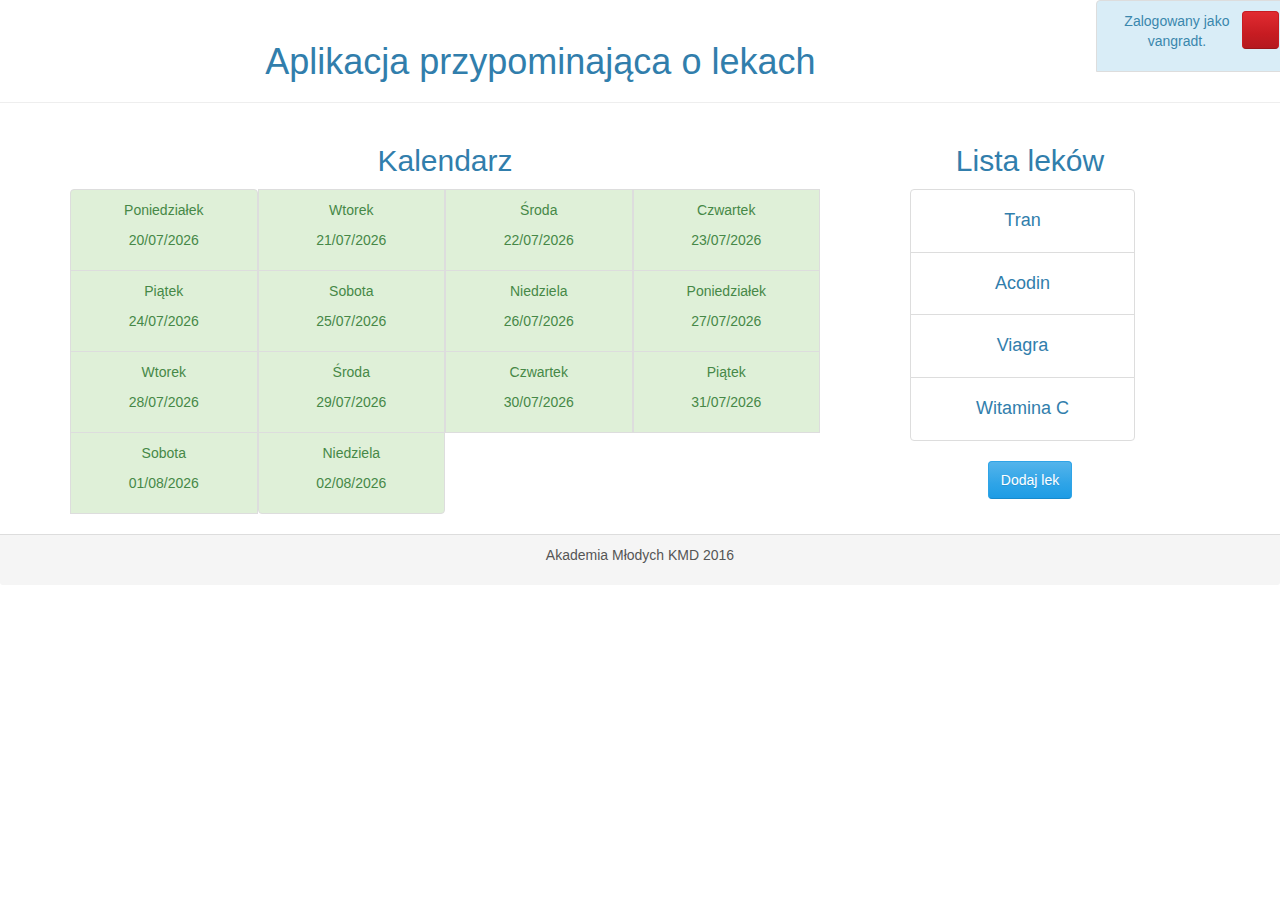
==== Front-end/Front-end/index.html @ f77337e8 "user info" ====
﻿<!DOCTYPE html>
<html>
<head>
    <title>Leki</title>
    <meta charset="utf-8" />
    <meta name="viewport" content="width=device-width, initial-scale=1" />
    <link rel="stylesheet" href="Content/bootstrap.min.css" />
    <link href="Content/datepicker.min.css" rel="stylesheet" />
    <link href="Content/StyleSheet.css" rel="stylesheet" />
    <script src="Scripts/jquery-2.2.3.min.js"></script>
    <script src="Scripts/bootstrap.min.js"></script>
    <script src="Scripts/conditionize.jquery.js"></script>
    <script src="Scripts/modernizr-2.8.3.js"></script>

</head>
<body>
    <div class="row text-center">
        <div class="list-group-item-info list-group-item" style="vertical-align:top; float:right" id="infobox">
            
        </div>
        <div class="page-header text-center">

            <h1 class="">Aplikacja przypominająca o lekach</h1>

        </div>
    </div>
    
    <div class="container">
        <div class="row"></div>
        <div class="row">

            <div class="col-lg-8 col-md-8 col-sm-8 text-center">
                <h2>Kalendarz</h2>
                <div id="calendar" style="background-color:antiquewhite">
                    <a data-trigger="focus" id="day1" data-html="true" href="javascript://" data-placement="bottom" class="list-group-item col-lg-3 col-md-3 col-md-3 col-sm-4 list-group-item-success popover-btn" data-container="body" data-toggle="popover" data-content="" title="Leki"></a>
                    <a data-trigger="focus" id="day2" data-html="true" href="javascript://" data-placement="bottom" class="list-group-item col-lg-3 col-md-3 col-md-3 col-sm-4 list-group-item-success popover-btn" data-container="body" data-toggle="popover" data-content="" title="Leki"></a>
                    <a data-trigger="focus" id="day3" data-html="true" href="javascript://" data-placement="bottom" class="list-group-item col-lg-3 col-md-3 col-md-3 col-sm-4 list-group-item-success popover-btn" data-container="body" data-toggle="popover" data-content="" title="Leki"></a>
                    <a data-trigger="focus" id="day4" data-html="true" href="javascript://" data-placement="bottom" class="list-group-item col-lg-3 col-md-3 col-md-3 col-sm-4 list-group-item-success popover-btn" data-container="body" data-toggle="popover" data-content="" title="Leki"></a>
                    <a data-trigger="focus" id="day5" data-html="true" href="javascript://" data-placement="bottom" class="list-group-item col-lg-3 col-md-3 col-md-3 col-sm-4 list-group-item-success popover-btn" data-container="body" data-toggle="popover" data-content="" title="Leki"></a>
                    <a data-trigger="focus" id="day6" data-html="true" href="javascript://" data-placement="bottom" class="list-group-item col-lg-3 col-md-3 col-md-3 col-sm-4 list-group-item-success popover-btn" data-container="body" data-toggle="popover" data-content="" title="Leki"></a>
                    <a data-trigger="focus" id="day7" data-html="true" href="javascript://" data-placement="bottom" class="list-group-item col-lg-3 col-md-3 col-md-3 col-sm-4 list-group-item-success popover-btn" data-container="body" data-toggle="popover" data-content="" title="Leki"></a>
                    <a data-trigger="focus" id="day8" data-html="true" href="javascript://" data-placement="bottom" class="list-group-item col-lg-3 col-md-3 col-md-3 col-sm-4 list-group-item-success popover-btn" data-container="body" data-toggle="popover" data-content="" title="Leki"></a>
                    <a data-trigger="focus" id="day9" data-html="true" href="javascript://" data-placement="bottom" class="list-group-item col-lg-3 col-md-3 col-md-3 col-sm-4 list-group-item-success popover-btn" data-container="body" data-toggle="popover" data-content="" title="Leki"></a>
                    <a data-trigger="focus" id="day10" data-html="true" href="javascript://" data-placement="bottom" class="list-group-item col-lg-3 col-md-3 col-md-3 col-sm-4 list-group-item-success popover-btn" data-container="body" data-toggle="popover" data-content="" title="Leki"></a>
                    <a data-trigger="focus" id="day11" data-html="true" href="javascript://" data-placement="bottom" class="list-group-item col-lg-3 col-md-3 col-md-3 col-sm-4 list-group-item-success popover-btn" data-container="body" data-toggle="popover" data-content="" title="Leki"></a>
                    <a data-trigger="focus" id="day12" data-html="true" href="javascript://" data-placement="bottom" class="list-group-item col-lg-3 col-md-3 col-md-3 col-sm-4 list-group-item-success popover-btn" data-container="body" data-toggle="popover" data-content="" title="Leki"></a>
                    <a data-trigger="focus" id="day13" data-html="true" href="javascript://" data-placement="bottom" class="list-group-item col-lg-3 col-md-3 col-md-3 col-sm-4 list-group-item-success popover-btn" data-container="body" data-toggle="popover" data-content="" title="Leki"></a>
                    <a data-trigger="focus" id="day14" data-html="true" href="javascript://" data-placement="bottom" class="list-group-item col-lg-3 col-md-3 col-md-3 col-sm-4 list-group-item-success popover-btn" data-container="body" data-toggle="popover" data-content="" title="Leki"></a>
                </div>
            </div>
            <div class="col-lg-4 col-md-4 col-sm-4 text-center">
                <h2>Lista leków</h2>
                <div id="list" class="list-group col-lg-offset-2 col-lg-8 text-center col-lg-offset-2 col-md-offset-1 col-md-10 col-md-offset-1 col-sm-offset-1 col-sm-10 col-sm-offset-1"></div>

                <button data-toggle="modal" data-target="#form" type="button" class="btn btn-primary">Dodaj lek</button>
            </div>

        </div>
    </div>

    <div id="form" name="form" class="modal fade" role="dialog">
        <div class="modal-dialog">
            <div class="modal-content">
                <div class="modal-header">
                    <button type="button" class="close" data-dismiss="modal" onclick="document.forms[0].reset()">&times;</button>
                    <h4 class="modal-title">Dodaj lek</h4>
                </div>
                <div class="modal-body row">
                    <div class="alert alert-danger" role="alert">
                        <strong>Błąd!</strong> Wypełnij wszystkie pola oznaczone gwiazdką.
                    </div>
                    <div class="col-lg-offset-1 col-lg-10 text-center col-lg-offset-1 col-md-offset-3 col-md-6 col-md-offset-3 col-sm-offset-3 col-sm-6 col-sm-offset-3" style="background-color:white; border-radius:10px">
                        <br />
                        <form id="form1" role="form" class="form-horizontal">
                            <div class="form-group col-lg-7 hidden">
                                <input type="text" class="form-control" name="id" value="">
                            </div>
                            <div class="form-group col-lg-7">
                                <label for="drug_name">Nazwa leku<a style="color:red">*</a>:</label>
                                <input type="text" class="form-control" name="drug_name">
                            </div>
                            <div class="form-group col-lg-5">
                                <label for="dose">Dawka<a style="color:red">*</a>:</label>
                                <input type="text" class="form-control" id="dose">
                            </div>
                            <div class="form-group col-lg-5">
                                <label for="what_time">O której<a style="color:red">*</a>:</label>
                                <input type="time" class="form-control" id="what_time">
                            </div>
                            <div class="form-group col-lg-6">
                                <label for="how_long">Najpóźniej ile godzin po<a style="color:red">*</a>:</label>
                                <input type="number" class="form-control" id="how_long" value="2">
                            </div>
                            <div class="form-group col-lg-6 ">
                                <label for="start_day">Od dnia<a style="color:red">*</a>:</label>
                                <input type="text" class="date-picker form-control" id="start_day">
                            </div>
                            <div class="form-group col-lg-6 ">
                                <label for="end_day">Do dnia:</label>
                                <input type="text" class="date-picker form-control" id="end_day">
                            </div>
                            <div class="form-group col-lg-12 ">
                                <label for="comment">Dodatkowe informacje:</label>
                                <textarea class="form-control col-lg-4" id="comment"></textarea>
                            </div>
                            <div class="form-group col-lg-12 text-left">
                                <label>W które dni tygodnia<a style="color:red">*</a>:</label>
                                <div class="radio">
                                    <label><input type="radio" value=1 name="freq">Codziennie</label>
                                </div>
                                <div class="radio">
                                    <label><input type="radio" value=2 name="freq">Co tydzień</label>
                                </div>
                                <div class="radio">
                                    <label><input type="radio" value=3 name="freq">Co ileś dni</label>
                                </div>
                                <div class="radio">
                                    <label><input type="radio" value=4 name="freq">W dane dni tygodnia</label>
                                </div>
                            </div>
                            <div class="form-group col-lg-12 conditional" data-cond-option="freq" data-cond-value=3>
                                <label for="freq_opt">Co ile dni<a style="color:red">*</a>:</label>
                                <input type="number" id="freq_opt" class="form-control" />
                            </div>
                            <div class="form-group col-lg-12 text-left conditional" data-cond-option="freq" data-cond-value=4>
                                <label>W które dni tygodnia<a style="color:red">*</a>:</label>
                                <div class="checkbox">
                                    <label><input type="checkbox" id="freq_opt1" name="freq_opts">Poniedziałek</label>
                                </div>
                                <div class="checkbox">
                                    <label><input type="checkbox" id="freq_opt2" name="freq_opts">Wtorek</label>
                                </div>
                                <div class="checkbox">
                                    <label><input type="checkbox" id="freq_opt3" name="freq_opts">Środa</label>
                                </div>
                                <div class="checkbox">
                                    <label><input type="checkbox" id="freq_opt4" name="freq_opts">Czwartek</label>
                                </div>
                                <div class="checkbox">
                                    <label><input type="checkbox" id="freq_opt5" name="freq_opts">Piątek</label>
                                </div>
                                <div class="checkbox">
                                    <label><input type="checkbox" id="freq_opt6" name="freq_opts">Sobota</label>
                                </div>
                                <div class="checkbox">
                                    <label><input type="checkbox" id="freq_opt7" name="freq_opts">Niedziela</label>
                                </div>
                            </div>
                            <script type="text/javascript">
                                $('.conditional').conditionize();
                            </script>
                            <button id="submit" type="submit" class="btn btn-default col-lg-5" onclick="add()">Dodaj</button>
                            <button id="save" type="submit" class="btn btn-default col-lg-5" onclick="saveDose()">Zapisz</button>
                        </form>
                        <div class="row col-lg-10"><br /></div>
                    </div>
                    <div class="row col-lg-10"><br /></div>
                </div>
            </div>
        </div>
    </div>

    <br />

    <div class="panel-footer text-center">
        <p>Akademia Młodych KMD 2016</p>
    </div>

    <script src="Scripts/datepicker.min.js"></script>

    <script src="Scripts/moment.js"></script>
    <script src="Scripts/bootstrap-datepicker-mobile.js"></script>
    <script src="Scripts/eventsHandler.js"></script>
    <script>
        $(document).ready(function () {
            $('.popover-btn').popover();
        });
    </script>
</body>
</html>
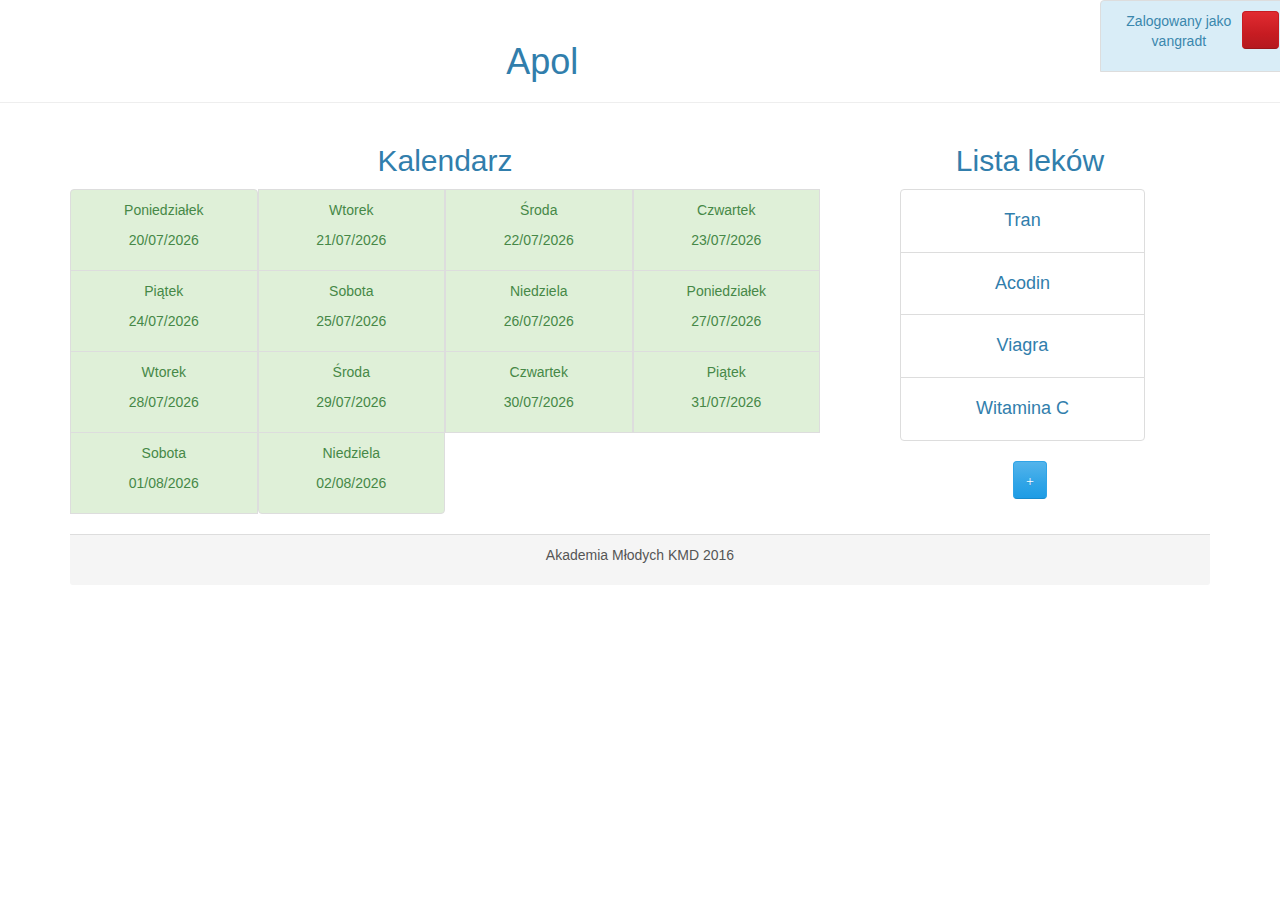
==== commit bd5e9539: "Dodałem tooltipy na glyphiconach." ====
--- a/Front-end/Front-end/index.html
+++ b/Front-end/Front-end/index.html
@@ -1,180 +1,184 @@
-﻿<!DOCTYPE html>
-<html>
-<head>
-    <title>Leki</title>
-    <meta charset="utf-8" />
-    <meta name="viewport" content="width=device-width, initial-scale=1" />
-    <link rel="stylesheet" href="Content/bootstrap.min.css" />
-    <link href="Content/datepicker.min.css" rel="stylesheet" />
-    <link href="Content/StyleSheet.css" rel="stylesheet" />
-    <script src="Scripts/jquery-2.2.3.min.js"></script>
-    <script src="Scripts/bootstrap.min.js"></script>
-    <script src="Scripts/conditionize.jquery.js"></script>
-    <script src="Scripts/modernizr-2.8.3.js"></script>
-
-</head>
-<body>
-    <div class="row text-center">
-        <div class="list-group-item-info list-group-item" style="vertical-align:top; float:right" id="infobox">
-            
-        </div>
-        <div class="page-header text-center">
-
-            <h1 class="">Aplikacja przypominająca o lekach</h1>
-
-        </div>
-    </div>
-    
-    <div class="container">
-        <div class="row"></div>
-        <div class="row">
-
-            <div class="col-lg-8 col-md-8 col-sm-8 text-center">
-                <h2>Kalendarz</h2>
-                <div id="calendar" style="background-color:antiquewhite">
-                    <a data-trigger="focus" id="day1" data-html="true" href="javascript://" data-placement="bottom" class="list-group-item col-lg-3 col-md-3 col-md-3 col-sm-4 list-group-item-success popover-btn" data-container="body" data-toggle="popover" data-content="" title="Leki"></a>
-                    <a data-trigger="focus" id="day2" data-html="true" href="javascript://" data-placement="bottom" class="list-group-item col-lg-3 col-md-3 col-md-3 col-sm-4 list-group-item-success popover-btn" data-container="body" data-toggle="popover" data-content="" title="Leki"></a>
-                    <a data-trigger="focus" id="day3" data-html="true" href="javascript://" data-placement="bottom" class="list-group-item col-lg-3 col-md-3 col-md-3 col-sm-4 list-group-item-success popover-btn" data-container="body" data-toggle="popover" data-content="" title="Leki"></a>
-                    <a data-trigger="focus" id="day4" data-html="true" href="javascript://" data-placement="bottom" class="list-group-item col-lg-3 col-md-3 col-md-3 col-sm-4 list-group-item-success popover-btn" data-container="body" data-toggle="popover" data-content="" title="Leki"></a>
-                    <a data-trigger="focus" id="day5" data-html="true" href="javascript://" data-placement="bottom" class="list-group-item col-lg-3 col-md-3 col-md-3 col-sm-4 list-group-item-success popover-btn" data-container="body" data-toggle="popover" data-content="" title="Leki"></a>
-                    <a data-trigger="focus" id="day6" data-html="true" href="javascript://" data-placement="bottom" class="list-group-item col-lg-3 col-md-3 col-md-3 col-sm-4 list-group-item-success popover-btn" data-container="body" data-toggle="popover" data-content="" title="Leki"></a>
-                    <a data-trigger="focus" id="day7" data-html="true" href="javascript://" data-placement="bottom" class="list-group-item col-lg-3 col-md-3 col-md-3 col-sm-4 list-group-item-success popover-btn" data-container="body" data-toggle="popover" data-content="" title="Leki"></a>
-                    <a data-trigger="focus" id="day8" data-html="true" href="javascript://" data-placement="bottom" class="list-group-item col-lg-3 col-md-3 col-md-3 col-sm-4 list-group-item-success popover-btn" data-container="body" data-toggle="popover" data-content="" title="Leki"></a>
-                    <a data-trigger="focus" id="day9" data-html="true" href="javascript://" data-placement="bottom" class="list-group-item col-lg-3 col-md-3 col-md-3 col-sm-4 list-group-item-success popover-btn" data-container="body" data-toggle="popover" data-content="" title="Leki"></a>
-                    <a data-trigger="focus" id="day10" data-html="true" href="javascript://" data-placement="bottom" class="list-group-item col-lg-3 col-md-3 col-md-3 col-sm-4 list-group-item-success popover-btn" data-container="body" data-toggle="popover" data-content="" title="Leki"></a>
-                    <a data-trigger="focus" id="day11" data-html="true" href="javascript://" data-placement="bottom" class="list-group-item col-lg-3 col-md-3 col-md-3 col-sm-4 list-group-item-success popover-btn" data-container="body" data-toggle="popover" data-content="" title="Leki"></a>
-                    <a data-trigger="focus" id="day12" data-html="true" href="javascript://" data-placement="bottom" class="list-group-item col-lg-3 col-md-3 col-md-3 col-sm-4 list-group-item-success popover-btn" data-container="body" data-toggle="popover" data-content="" title="Leki"></a>
-                    <a data-trigger="focus" id="day13" data-html="true" href="javascript://" data-placement="bottom" class="list-group-item col-lg-3 col-md-3 col-md-3 col-sm-4 list-group-item-success popover-btn" data-container="body" data-toggle="popover" data-content="" title="Leki"></a>
-                    <a data-trigger="focus" id="day14" data-html="true" href="javascript://" data-placement="bottom" class="list-group-item col-lg-3 col-md-3 col-md-3 col-sm-4 list-group-item-success popover-btn" data-container="body" data-toggle="popover" data-content="" title="Leki"></a>
-                </div>
-            </div>
-            <div class="col-lg-4 col-md-4 col-sm-4 text-center">
-                <h2>Lista leków</h2>
-                <div id="list" class="list-group col-lg-offset-2 col-lg-8 text-center col-lg-offset-2 col-md-offset-1 col-md-10 col-md-offset-1 col-sm-offset-1 col-sm-10 col-sm-offset-1"></div>
-
-                <button data-toggle="modal" data-target="#form" type="button" class="btn btn-primary">Dodaj lek</button>
-            </div>
-
-        </div>
-    </div>
-
-    <div id="form" name="form" class="modal fade" role="dialog">
-        <div class="modal-dialog">
-            <div class="modal-content">
-                <div class="modal-header">
-                    <button type="button" class="close" data-dismiss="modal" onclick="document.forms[0].reset()">&times;</button>
-                    <h4 class="modal-title">Dodaj lek</h4>
-                </div>
-                <div class="modal-body row">
-                    <div class="alert alert-danger" role="alert">
-                        <strong>Błąd!</strong> Wypełnij wszystkie pola oznaczone gwiazdką.
-                    </div>
-                    <div class="col-lg-offset-1 col-lg-10 text-center col-lg-offset-1 col-md-offset-3 col-md-6 col-md-offset-3 col-sm-offset-3 col-sm-6 col-sm-offset-3" style="background-color:white; border-radius:10px">
-                        <br />
-                        <form id="form1" role="form" class="form-horizontal">
-                            <div class="form-group col-lg-7 hidden">
-                                <input type="text" class="form-control" name="id" value="">
-                            </div>
-                            <div class="form-group col-lg-7">
-                                <label for="drug_name">Nazwa leku<a style="color:red">*</a>:</label>
-                                <input type="text" class="form-control" name="drug_name">
-                            </div>
-                            <div class="form-group col-lg-5">
-                                <label for="dose">Dawka<a style="color:red">*</a>:</label>
-                                <input type="text" class="form-control" id="dose">
-                            </div>
-                            <div class="form-group col-lg-5">
-                                <label for="what_time">O której<a style="color:red">*</a>:</label>
-                                <input type="time" class="form-control" id="what_time">
-                            </div>
-                            <div class="form-group col-lg-6">
-                                <label for="how_long">Najpóźniej ile godzin po<a style="color:red">*</a>:</label>
-                                <input type="number" class="form-control" id="how_long" value="2">
-                            </div>
-                            <div class="form-group col-lg-6 ">
-                                <label for="start_day">Od dnia<a style="color:red">*</a>:</label>
-                                <input type="text" class="date-picker form-control" id="start_day">
-                            </div>
-                            <div class="form-group col-lg-6 ">
-                                <label for="end_day">Do dnia:</label>
-                                <input type="text" class="date-picker form-control" id="end_day">
-                            </div>
-                            <div class="form-group col-lg-12 ">
-                                <label for="comment">Dodatkowe informacje:</label>
-                                <textarea class="form-control col-lg-4" id="comment"></textarea>
-                            </div>
-                            <div class="form-group col-lg-12 text-left">
-                                <label>W które dni tygodnia<a style="color:red">*</a>:</label>
-                                <div class="radio">
-                                    <label><input type="radio" value=1 name="freq">Codziennie</label>
-                                </div>
-                                <div class="radio">
-                                    <label><input type="radio" value=2 name="freq">Co tydzień</label>
-                                </div>
-                                <div class="radio">
-                                    <label><input type="radio" value=3 name="freq">Co ileś dni</label>
-                                </div>
-                                <div class="radio">
-                                    <label><input type="radio" value=4 name="freq">W dane dni tygodnia</label>
-                                </div>
-                            </div>
-                            <div class="form-group col-lg-12 conditional" data-cond-option="freq" data-cond-value=3>
-                                <label for="freq_opt">Co ile dni<a style="color:red">*</a>:</label>
-                                <input type="number" id="freq_opt" class="form-control" />
-                            </div>
-                            <div class="form-group col-lg-12 text-left conditional" data-cond-option="freq" data-cond-value=4>
-                                <label>W które dni tygodnia<a style="color:red">*</a>:</label>
-                                <div class="checkbox">
-                                    <label><input type="checkbox" id="freq_opt1" name="freq_opts">Poniedziałek</label>
-                                </div>
-                                <div class="checkbox">
-                                    <label><input type="checkbox" id="freq_opt2" name="freq_opts">Wtorek</label>
-                                </div>
-                                <div class="checkbox">
-                                    <label><input type="checkbox" id="freq_opt3" name="freq_opts">Środa</label>
-                                </div>
-                                <div class="checkbox">
-                                    <label><input type="checkbox" id="freq_opt4" name="freq_opts">Czwartek</label>
-                                </div>
-                                <div class="checkbox">
-                                    <label><input type="checkbox" id="freq_opt5" name="freq_opts">Piątek</label>
-                                </div>
-                                <div class="checkbox">
-                                    <label><input type="checkbox" id="freq_opt6" name="freq_opts">Sobota</label>
-                                </div>
-                                <div class="checkbox">
-                                    <label><input type="checkbox" id="freq_opt7" name="freq_opts">Niedziela</label>
-                                </div>
-                            </div>
-                            <script type="text/javascript">
-                                $('.conditional').conditionize();
-                            </script>
-                            <button id="submit" type="submit" class="btn btn-default col-lg-5" onclick="add()">Dodaj</button>
-                            <button id="save" type="submit" class="btn btn-default col-lg-5" onclick="saveDose()">Zapisz</button>
-                        </form>
-                        <div class="row col-lg-10"><br /></div>
-                    </div>
-                    <div class="row col-lg-10"><br /></div>
-                </div>
-            </div>
-        </div>
-    </div>
-
-    <br />
-
-    <div class="panel-footer text-center">
-        <p>Akademia Młodych KMD 2016</p>
-    </div>
-
-    <script src="Scripts/datepicker.min.js"></script>
-
-    <script src="Scripts/moment.js"></script>
-    <script src="Scripts/bootstrap-datepicker-mobile.js"></script>
-    <script src="Scripts/eventsHandler.js"></script>
-    <script>
-        $(document).ready(function () {
-            $('.popover-btn').popover();
-        });
-    </script>
-</body>
-</html>
+﻿<!DOCTYPE html>
+<html>
+<head>
+    <title>Apol</title>
+    <meta charset="utf-8" />
+    <meta name="viewport" content="width=device-width, initial-scale=1" />
+    <link rel="stylesheet" href="Content/bootstrap.min.css" />
+    <link href="Content/datepicker.min.css" rel="stylesheet" />
+    <link href="Content/StyleSheet.css" rel="stylesheet" />
+    <script src="Scripts/jquery-2.2.3.min.js"></script>
+    <script src="Scripts/bootstrap.min.js"></script>
+    <script src="Scripts/conditionize.jquery.js"></script>
+    <script src="Scripts/modernizr-2.8.3.js"></script>
+
+</head>
+<body>
+    <div class="row text-center">
+        <div class="list-group-item-info list-group-item" style="vertical-align:top; float:right" id="infobox">
+            
+        </div>
+        <div class="page-header">
+
+            <h1>Apol</h1>
+
+        </div>
+    </div>
+    
+    <div class="container">
+        <div class="row"></div>
+        <div class="row">
+
+            <div class="col-lg-8 col-md-8 col-sm-8 text-center">
+                <h2>Kalendarz</h2>
+                <div id="calendar" style="background-color:antiquewhite">
+                    <a data-trigger="focus" id="day1" data-html="true" href="javascript://" data-placement="bottom" class="list-group-item col-lg-3 col-md-3 col-md-3 col-sm-4 list-group-item-success popover-btn" data-container="body" data-toggle="popover" data-content="" title="Leki"></a>
+                    <a data-trigger="focus" id="day2" data-html="true" href="javascript://" data-placement="bottom" class="list-group-item col-lg-3 col-md-3 col-md-3 col-sm-4 list-group-item-success popover-btn" data-container="body" data-toggle="popover" data-content="" title="Leki"></a>
+                    <a data-trigger="focus" id="day3" data-html="true" href="javascript://" data-placement="bottom" class="list-group-item col-lg-3 col-md-3 col-md-3 col-sm-4 list-group-item-success popover-btn" data-container="body" data-toggle="popover" data-content="" title="Leki"></a>
+                    <a data-trigger="focus" id="day4" data-html="true" href="javascript://" data-placement="bottom" class="list-group-item col-lg-3 col-md-3 col-md-3 col-sm-4 list-group-item-success popover-btn" data-container="body" data-toggle="popover" data-content="" title="Leki"></a>
+                    <a data-trigger="focus" id="day5" data-html="true" href="javascript://" data-placement="bottom" class="list-group-item col-lg-3 col-md-3 col-md-3 col-sm-4 list-group-item-success popover-btn" data-container="body" data-toggle="popover" data-content="" title="Leki"></a>
+                    <a data-trigger="focus" id="day6" data-html="true" href="javascript://" data-placement="bottom" class="list-group-item col-lg-3 col-md-3 col-md-3 col-sm-4 list-group-item-success popover-btn" data-container="body" data-toggle="popover" data-content="" title="Leki"></a>
+                    <a data-trigger="focus" id="day7" data-html="true" href="javascript://" data-placement="bottom" class="list-group-item col-lg-3 col-md-3 col-md-3 col-sm-4 list-group-item-success popover-btn" data-container="body" data-toggle="popover" data-content="" title="Leki"></a>
+                    <a data-trigger="focus" id="day8" data-html="true" href="javascript://" data-placement="bottom" class="list-group-item col-lg-3 col-md-3 col-md-3 col-sm-4 list-group-item-success popover-btn" data-container="body" data-toggle="popover" data-content="" title="Leki"></a>
+                    <a data-trigger="focus" id="day9" data-html="true" href="javascript://" data-placement="bottom" class="list-group-item col-lg-3 col-md-3 col-md-3 col-sm-4 list-group-item-success popover-btn" data-container="body" data-toggle="popover" data-content="" title="Leki"></a>
+                    <a data-trigger="focus" id="day10" data-html="true" href="javascript://" data-placement="bottom" class="list-group-item col-lg-3 col-md-3 col-md-3 col-sm-4 list-group-item-success popover-btn" data-container="body" data-toggle="popover" data-content="" title="Leki"></a>
+                    <a data-trigger="focus" id="day11" data-html="true" href="javascript://" data-placement="bottom" class="list-group-item col-lg-3 col-md-3 col-md-3 col-sm-4 list-group-item-success popover-btn" data-container="body" data-toggle="popover" data-content="" title="Leki"></a>
+                    <a data-trigger="focus" id="day12" data-html="true" href="javascript://" data-placement="bottom" class="list-group-item col-lg-3 col-md-3 col-md-3 col-sm-4 list-group-item-success popover-btn" data-container="body" data-toggle="popover" data-content="" title="Leki"></a>
+                    <a data-trigger="focus" id="day13" data-html="true" href="javascript://" data-placement="bottom" class="list-group-item col-lg-3 col-md-3 col-md-3 col-sm-4 list-group-item-success popover-btn" data-container="body" data-toggle="popover" data-content="" title="Leki"></a>
+                    <a data-trigger="focus" id="day14" data-html="true" href="javascript://" data-placement="bottom" class="list-group-item col-lg-3 col-md-3 col-md-3 col-sm-4 list-group-item-success popover-btn" data-container="body" data-toggle="popover" data-content="" title="Leki"></a>
+                </div>
+            </div>
+            <div class="col-lg-4 col-md-4 col-sm-4 text-center">
+                <h2>Lista leków</h2>
+                <div class="row"><div id="list" class="list-group col-lg-offset-2 col-lg-8 text-center col-lg-offset-2 col-md-offset-1 col-md-10 col-md-offset-1 col-sm-offset-1 col-sm-10 col-sm-offset-1"></div></div>
+
+                <div class="row">
+                    <button data-toggle="modal" data-target="#form" type="button" class="btn btn-primary"><span class="glyphicon glyphicon-plus"></span></button>
+                </div>
+
+        </div>
+    </div>
+
+    <div id="form" name="form" class="modal fade" role="dialog">
+        <div class="modal-dialog">
+            <div class="modal-content">
+                <div class="modal-header">
+                    <button type="button" class="close" data-dismiss="modal" onclick="document.forms[0].reset()">&times;</button>
+                    <h4 class="modal-title">Dodaj lek</h4>
+                </div>
+                <div class="modal-body row">
+                    <div class="alert alert-danger" role="alert">
+                        <strong>Błąd!</strong> Wypełnij wszystkie pola oznaczone gwiazdką.
+                    </div>
+                    <div class="col-lg-offset-1 col-lg-10 text-center col-lg-offset-1 col-md-offset-3 col-md-6 col-md-offset-3 col-sm-offset-3 col-sm-6 col-sm-offset-3" style="background-color:white; border-radius:10px">
+                        <br />
+                        <form id="form1" role="form" class="form-horizontal">
+                            <div class="form-group col-lg-7 hidden">
+                                <input type="text" class="form-control" name="id" value="">
+                            </div>
+                            <div class="form-group col-lg-7">
+                                <label for="drug_name">Nazwa leku<a style="color:red">*</a>:</label>
+                                <input type="text" class="form-control" name="drug_name">
+                            </div>
+                            <div class="form-group col-lg-5">
+                                <label for="dose">Dawka<a style="color:red">*</a>:</label>
+                                <input type="text" class="form-control" id="dose">
+                            </div>
+                            <div class="form-group col-lg-5">
+                                <label for="what_time">O której<a style="color:red">*</a>:</label>
+                                <input type="time" class="form-control" id="what_time">
+                            </div>
+                            <div class="form-group col-lg-6">
+                                <label for="how_long">Najpóźniej ile godzin po<a style="color:red">*</a>:</label>
+                                <input type="number" class="form-control" id="how_long" value="2">
+                            </div>
+                            <div class="form-group col-lg-6 ">
+                                <label for="start_day">Od dnia<a style="color:red">*</a>:</label>
+                                <input type="text" class="date-picker form-control" id="start_day">
+                            </div>
+                            <div class="form-group col-lg-6 ">
+                                <label for="end_day">Do dnia:</label>
+                                <input type="text" class="date-picker form-control" id="end_day">
+                            </div>
+                            <div class="form-group col-lg-12 ">
+                                <label for="comment">Dodatkowe informacje:</label>
+                                <textarea class="form-control col-lg-4" id="comment"></textarea>
+                            </div>
+                            <div class="form-group col-lg-12 text-left">
+                                <label>W które dni tygodnia<a style="color:red">*</a>:</label>
+                                <div class="radio">
+                                    <label><input type="radio" value=1 name="freq">Codziennie</label>
+                                </div>
+                                <div class="radio">
+                                    <label><input type="radio" value=2 name="freq">Co tydzień</label>
+                                </div>
+                                <div class="radio">
+                                    <label><input type="radio" value=3 name="freq">Co ileś dni</label>
+                                </div>
+                                <div class="radio">
+                                    <label><input type="radio" value=4 name="freq">W dane dni tygodnia</label>
+                                </div>
+                            </div>
+                            <div class="form-group col-lg-12 conditional" data-cond-option="freq" data-cond-value=3>
+                                <label for="freq_opt">Co ile dni<a style="color:red">*</a>:</label>
+                                <input type="number" id="freq_opt" class="form-control" />
+                            </div>
+                            <div class="form-group col-lg-12 text-left conditional" data-cond-option="freq" data-cond-value=4>
+                                <label>W które dni tygodnia<a style="color:red">*</a>:</label>
+                                <div class="checkbox">
+                                    <label><input type="checkbox" id="freq_opt1" name="freq_opts">Poniedziałek</label>
+                                </div>
+                                <div class="checkbox">
+                                    <label><input type="checkbox" id="freq_opt2" name="freq_opts">Wtorek</label>
+                                </div>
+                                <div class="checkbox">
+                                    <label><input type="checkbox" id="freq_opt3" name="freq_opts">Środa</label>
+                                </div>
+                                <div class="checkbox">
+                                    <label><input type="checkbox" id="freq_opt4" name="freq_opts">Czwartek</label>
+                                </div>
+                                <div class="checkbox">
+                                    <label><input type="checkbox" id="freq_opt5" name="freq_opts">Piątek</label>
+                                </div>
+                                <div class="checkbox">
+                                    <label><input type="checkbox" id="freq_opt6" name="freq_opts">Sobota</label>
+                                </div>
+                                <div class="checkbox">
+                                    <label><input type="checkbox" id="freq_opt7" name="freq_opts">Niedziela</label>
+                                </div>
+                            </div>
+                            <script type="text/javascript">
+                                $('.conditional').conditionize();
+                            </script>
+                            <button id="submit" type="submit" class="btn btn-default col-lg-5" onclick="add()">Dodaj</button>
+                            <button id="save" type="submit" class="btn btn-default col-lg-5" onclick="saveDose()">Zapisz</button>
+                        </form>
+                        <div class="row col-lg-10"><br /></div>
+                    </div>
+                    <div class="row col-lg-10"><br /></div>
+                </div>
+            </div>
+        </div>
+    </div>
+
+    <br />
+
+    <footer class="panel-footer text-center">
+        <p>Akademia Młodych KMD 2016</p>
+    </footer>
+
+    <script src="Scripts/datepicker.min.js"></script>
+
+    <script src="Scripts/moment.js"></script>
+    <script src="Scripts/bootstrap-datepicker-mobile.js"></script>
+    <script src="Scripts/eventsHandler.js"></script>
+    <script>
+        $(document).ready(function () {
+            $('.popover-btn').popover();
+        });
+        $(document).ready(function () {
+            $('[data-toggle="tooltip"]').tooltip();
+        });
+    </script>
+</body>
+</html>
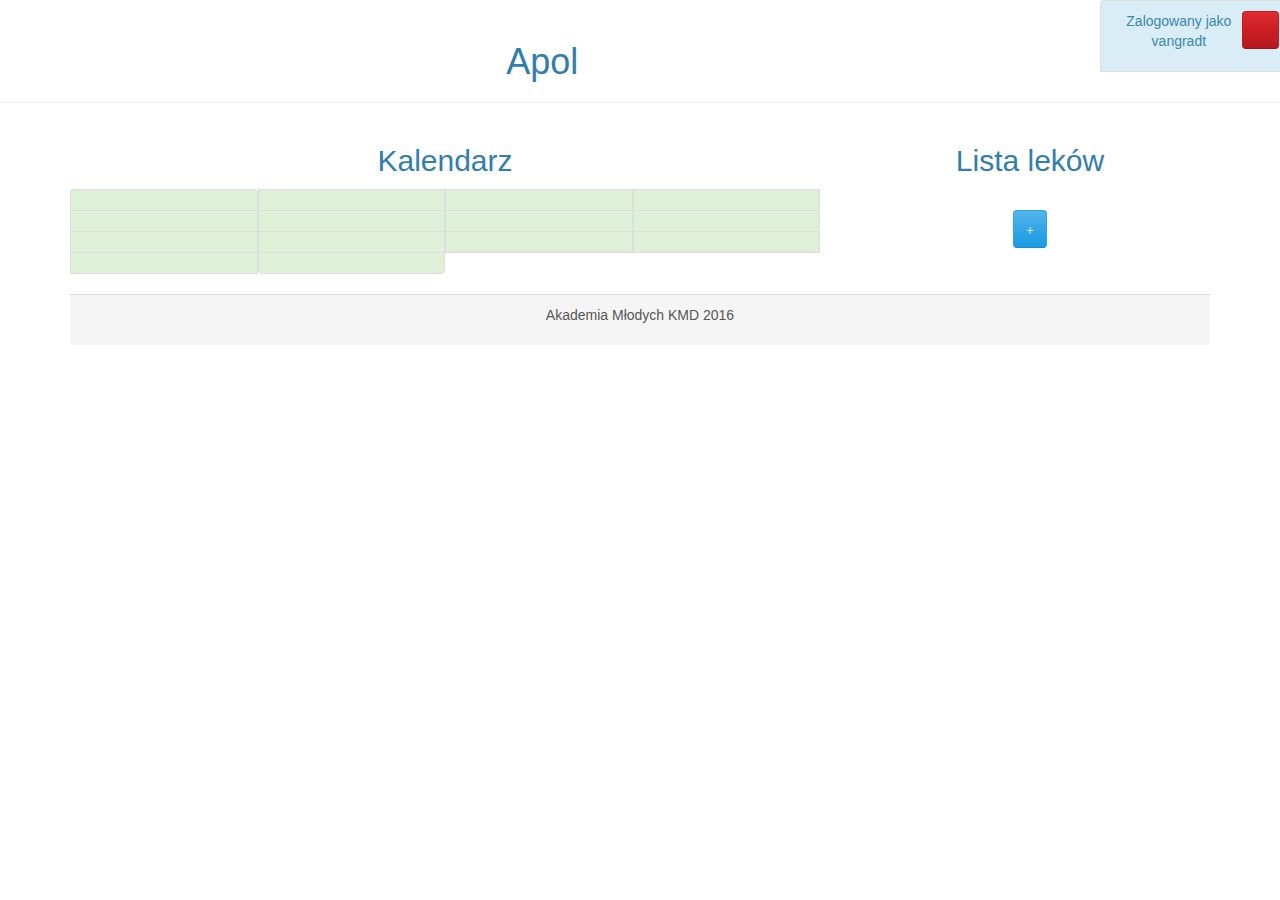
==== commit 77b8475b: "dodawanie działa" ====
--- a/Front-end/Front-end/index.html
+++ b/Front-end/Front-end/index.html
@@ -1,184 +1,184 @@
-﻿<!DOCTYPE html>
-<html>
-<head>
-    <title>Apol</title>
-    <meta charset="utf-8" />
-    <meta name="viewport" content="width=device-width, initial-scale=1" />
-    <link rel="stylesheet" href="Content/bootstrap.min.css" />
-    <link href="Content/datepicker.min.css" rel="stylesheet" />
-    <link href="Content/StyleSheet.css" rel="stylesheet" />
-    <script src="Scripts/jquery-2.2.3.min.js"></script>
-    <script src="Scripts/bootstrap.min.js"></script>
-    <script src="Scripts/conditionize.jquery.js"></script>
-    <script src="Scripts/modernizr-2.8.3.js"></script>
-
-</head>
-<body>
-    <div class="row text-center">
-        <div class="list-group-item-info list-group-item" style="vertical-align:top; float:right" id="infobox">
-            
-        </div>
-        <div class="page-header">
-
-            <h1>Apol</h1>
-
-        </div>
-    </div>
-    
-    <div class="container">
-        <div class="row"></div>
-        <div class="row">
-
-            <div class="col-lg-8 col-md-8 col-sm-8 text-center">
-                <h2>Kalendarz</h2>
-                <div id="calendar" style="background-color:antiquewhite">
-                    <a data-trigger="focus" id="day1" data-html="true" href="javascript://" data-placement="bottom" class="list-group-item col-lg-3 col-md-3 col-md-3 col-sm-4 list-group-item-success popover-btn" data-container="body" data-toggle="popover" data-content="" title="Leki"></a>
-                    <a data-trigger="focus" id="day2" data-html="true" href="javascript://" data-placement="bottom" class="list-group-item col-lg-3 col-md-3 col-md-3 col-sm-4 list-group-item-success popover-btn" data-container="body" data-toggle="popover" data-content="" title="Leki"></a>
-                    <a data-trigger="focus" id="day3" data-html="true" href="javascript://" data-placement="bottom" class="list-group-item col-lg-3 col-md-3 col-md-3 col-sm-4 list-group-item-success popover-btn" data-container="body" data-toggle="popover" data-content="" title="Leki"></a>
-                    <a data-trigger="focus" id="day4" data-html="true" href="javascript://" data-placement="bottom" class="list-group-item col-lg-3 col-md-3 col-md-3 col-sm-4 list-group-item-success popover-btn" data-container="body" data-toggle="popover" data-content="" title="Leki"></a>
-                    <a data-trigger="focus" id="day5" data-html="true" href="javascript://" data-placement="bottom" class="list-group-item col-lg-3 col-md-3 col-md-3 col-sm-4 list-group-item-success popover-btn" data-container="body" data-toggle="popover" data-content="" title="Leki"></a>
-                    <a data-trigger="focus" id="day6" data-html="true" href="javascript://" data-placement="bottom" class="list-group-item col-lg-3 col-md-3 col-md-3 col-sm-4 list-group-item-success popover-btn" data-container="body" data-toggle="popover" data-content="" title="Leki"></a>
-                    <a data-trigger="focus" id="day7" data-html="true" href="javascript://" data-placement="bottom" class="list-group-item col-lg-3 col-md-3 col-md-3 col-sm-4 list-group-item-success popover-btn" data-container="body" data-toggle="popover" data-content="" title="Leki"></a>
-                    <a data-trigger="focus" id="day8" data-html="true" href="javascript://" data-placement="bottom" class="list-group-item col-lg-3 col-md-3 col-md-3 col-sm-4 list-group-item-success popover-btn" data-container="body" data-toggle="popover" data-content="" title="Leki"></a>
-                    <a data-trigger="focus" id="day9" data-html="true" href="javascript://" data-placement="bottom" class="list-group-item col-lg-3 col-md-3 col-md-3 col-sm-4 list-group-item-success popover-btn" data-container="body" data-toggle="popover" data-content="" title="Leki"></a>
-                    <a data-trigger="focus" id="day10" data-html="true" href="javascript://" data-placement="bottom" class="list-group-item col-lg-3 col-md-3 col-md-3 col-sm-4 list-group-item-success popover-btn" data-container="body" data-toggle="popover" data-content="" title="Leki"></a>
-                    <a data-trigger="focus" id="day11" data-html="true" href="javascript://" data-placement="bottom" class="list-group-item col-lg-3 col-md-3 col-md-3 col-sm-4 list-group-item-success popover-btn" data-container="body" data-toggle="popover" data-content="" title="Leki"></a>
-                    <a data-trigger="focus" id="day12" data-html="true" href="javascript://" data-placement="bottom" class="list-group-item col-lg-3 col-md-3 col-md-3 col-sm-4 list-group-item-success popover-btn" data-container="body" data-toggle="popover" data-content="" title="Leki"></a>
-                    <a data-trigger="focus" id="day13" data-html="true" href="javascript://" data-placement="bottom" class="list-group-item col-lg-3 col-md-3 col-md-3 col-sm-4 list-group-item-success popover-btn" data-container="body" data-toggle="popover" data-content="" title="Leki"></a>
-                    <a data-trigger="focus" id="day14" data-html="true" href="javascript://" data-placement="bottom" class="list-group-item col-lg-3 col-md-3 col-md-3 col-sm-4 list-group-item-success popover-btn" data-container="body" data-toggle="popover" data-content="" title="Leki"></a>
-                </div>
-            </div>
-            <div class="col-lg-4 col-md-4 col-sm-4 text-center">
-                <h2>Lista leków</h2>
-                <div class="row"><div id="list" class="list-group col-lg-offset-2 col-lg-8 text-center col-lg-offset-2 col-md-offset-1 col-md-10 col-md-offset-1 col-sm-offset-1 col-sm-10 col-sm-offset-1"></div></div>
-
-                <div class="row">
-                    <button data-toggle="modal" data-target="#form" type="button" class="btn btn-primary"><span class="glyphicon glyphicon-plus"></span></button>
-                </div>
-
-        </div>
-    </div>
-
-    <div id="form" name="form" class="modal fade" role="dialog">
-        <div class="modal-dialog">
-            <div class="modal-content">
-                <div class="modal-header">
-                    <button type="button" class="close" data-dismiss="modal" onclick="document.forms[0].reset()">&times;</button>
-                    <h4 class="modal-title">Dodaj lek</h4>
-                </div>
-                <div class="modal-body row">
-                    <div class="alert alert-danger" role="alert">
-                        <strong>Błąd!</strong> Wypełnij wszystkie pola oznaczone gwiazdką.
-                    </div>
-                    <div class="col-lg-offset-1 col-lg-10 text-center col-lg-offset-1 col-md-offset-3 col-md-6 col-md-offset-3 col-sm-offset-3 col-sm-6 col-sm-offset-3" style="background-color:white; border-radius:10px">
-                        <br />
-                        <form id="form1" role="form" class="form-horizontal">
-                            <div class="form-group col-lg-7 hidden">
-                                <input type="text" class="form-control" name="id" value="">
-                            </div>
-                            <div class="form-group col-lg-7">
-                                <label for="drug_name">Nazwa leku<a style="color:red">*</a>:</label>
-                                <input type="text" class="form-control" name="drug_name">
-                            </div>
-                            <div class="form-group col-lg-5">
-                                <label for="dose">Dawka<a style="color:red">*</a>:</label>
-                                <input type="text" class="form-control" id="dose">
-                            </div>
-                            <div class="form-group col-lg-5">
-                                <label for="what_time">O której<a style="color:red">*</a>:</label>
-                                <input type="time" class="form-control" id="what_time">
-                            </div>
-                            <div class="form-group col-lg-6">
-                                <label for="how_long">Najpóźniej ile godzin po<a style="color:red">*</a>:</label>
-                                <input type="number" class="form-control" id="how_long" value="2">
-                            </div>
-                            <div class="form-group col-lg-6 ">
-                                <label for="start_day">Od dnia<a style="color:red">*</a>:</label>
-                                <input type="text" class="date-picker form-control" id="start_day">
-                            </div>
-                            <div class="form-group col-lg-6 ">
-                                <label for="end_day">Do dnia:</label>
-                                <input type="text" class="date-picker form-control" id="end_day">
-                            </div>
-                            <div class="form-group col-lg-12 ">
-                                <label for="comment">Dodatkowe informacje:</label>
-                                <textarea class="form-control col-lg-4" id="comment"></textarea>
-                            </div>
-                            <div class="form-group col-lg-12 text-left">
-                                <label>W które dni tygodnia<a style="color:red">*</a>:</label>
-                                <div class="radio">
-                                    <label><input type="radio" value=1 name="freq">Codziennie</label>
-                                </div>
-                                <div class="radio">
-                                    <label><input type="radio" value=2 name="freq">Co tydzień</label>
-                                </div>
-                                <div class="radio">
-                                    <label><input type="radio" value=3 name="freq">Co ileś dni</label>
-                                </div>
-                                <div class="radio">
-                                    <label><input type="radio" value=4 name="freq">W dane dni tygodnia</label>
-                                </div>
-                            </div>
-                            <div class="form-group col-lg-12 conditional" data-cond-option="freq" data-cond-value=3>
-                                <label for="freq_opt">Co ile dni<a style="color:red">*</a>:</label>
-                                <input type="number" id="freq_opt" class="form-control" />
-                            </div>
-                            <div class="form-group col-lg-12 text-left conditional" data-cond-option="freq" data-cond-value=4>
-                                <label>W które dni tygodnia<a style="color:red">*</a>:</label>
-                                <div class="checkbox">
-                                    <label><input type="checkbox" id="freq_opt1" name="freq_opts">Poniedziałek</label>
-                                </div>
-                                <div class="checkbox">
-                                    <label><input type="checkbox" id="freq_opt2" name="freq_opts">Wtorek</label>
-                                </div>
-                                <div class="checkbox">
-                                    <label><input type="checkbox" id="freq_opt3" name="freq_opts">Środa</label>
-                                </div>
-                                <div class="checkbox">
-                                    <label><input type="checkbox" id="freq_opt4" name="freq_opts">Czwartek</label>
-                                </div>
-                                <div class="checkbox">
-                                    <label><input type="checkbox" id="freq_opt5" name="freq_opts">Piątek</label>
-                                </div>
-                                <div class="checkbox">
-                                    <label><input type="checkbox" id="freq_opt6" name="freq_opts">Sobota</label>
-                                </div>
-                                <div class="checkbox">
-                                    <label><input type="checkbox" id="freq_opt7" name="freq_opts">Niedziela</label>
-                                </div>
-                            </div>
-                            <script type="text/javascript">
-                                $('.conditional').conditionize();
-                            </script>
-                            <button id="submit" type="submit" class="btn btn-default col-lg-5" onclick="add()">Dodaj</button>
-                            <button id="save" type="submit" class="btn btn-default col-lg-5" onclick="saveDose()">Zapisz</button>
-                        </form>
-                        <div class="row col-lg-10"><br /></div>
-                    </div>
-                    <div class="row col-lg-10"><br /></div>
-                </div>
-            </div>
-        </div>
-    </div>
-
-    <br />
-
-    <footer class="panel-footer text-center">
-        <p>Akademia Młodych KMD 2016</p>
-    </footer>
-
-    <script src="Scripts/datepicker.min.js"></script>
-
-    <script src="Scripts/moment.js"></script>
-    <script src="Scripts/bootstrap-datepicker-mobile.js"></script>
-    <script src="Scripts/eventsHandler.js"></script>
-    <script>
-        $(document).ready(function () {
-            $('.popover-btn').popover();
-        });
-        $(document).ready(function () {
-            $('[data-toggle="tooltip"]').tooltip();
-        });
-    </script>
-</body>
-</html>
+﻿<!DOCTYPE html>
+<html>
+<head>
+    <title>Apol</title>
+    <meta charset="utf-8" />
+    <meta name="viewport" content="width=device-width, initial-scale=1" />
+    <link rel="stylesheet" href="Content/bootstrap.min.css" />
+    <link href="Content/datepicker.min.css" rel="stylesheet" />
+    <link href="Content/StyleSheet.css" rel="stylesheet" />
+    <script src="Scripts/jquery-2.2.3.min.js"></script>
+    <script src="Scripts/bootstrap.min.js"></script>
+    <script src="Scripts/conditionize.jquery.js"></script>
+    <script src="Scripts/modernizr-2.8.3.js"></script>
+
+</head>
+<body>
+    <div class="row text-center">
+        <div class="list-group-item-info list-group-item" style="vertical-align:top; float:right" id="infobox">
+            
+        </div>
+        <div class="page-header">
+
+            <h1>Apol</h1>
+
+        </div>
+    </div>
+    
+    <div class="container">
+        <div class="row"></div>
+        <div class="row">
+
+            <div class="col-lg-8 col-md-8 col-sm-8 text-center">
+                <h2>Kalendarz</h2>
+                <div id="calendar" style="background-color:antiquewhite">
+                    <a data-trigger="focus" id="day1" data-html="true" href="javascript://" data-placement="bottom" class="list-group-item col-lg-3 col-md-3 col-md-3 col-sm-4 list-group-item-success popover-btn" data-container="body" data-toggle="popover" data-content="" title="Leki"></a>
+                    <a data-trigger="focus" id="day2" data-html="true" href="javascript://" data-placement="bottom" class="list-group-item col-lg-3 col-md-3 col-md-3 col-sm-4 list-group-item-success popover-btn" data-container="body" data-toggle="popover" data-content="" title="Leki"></a>
+                    <a data-trigger="focus" id="day3" data-html="true" href="javascript://" data-placement="bottom" class="list-group-item col-lg-3 col-md-3 col-md-3 col-sm-4 list-group-item-success popover-btn" data-container="body" data-toggle="popover" data-content="" title="Leki"></a>
+                    <a data-trigger="focus" id="day4" data-html="true" href="javascript://" data-placement="bottom" class="list-group-item col-lg-3 col-md-3 col-md-3 col-sm-4 list-group-item-success popover-btn" data-container="body" data-toggle="popover" data-content="" title="Leki"></a>
+                    <a data-trigger="focus" id="day5" data-html="true" href="javascript://" data-placement="bottom" class="list-group-item col-lg-3 col-md-3 col-md-3 col-sm-4 list-group-item-success popover-btn" data-container="body" data-toggle="popover" data-content="" title="Leki"></a>
+                    <a data-trigger="focus" id="day6" data-html="true" href="javascript://" data-placement="bottom" class="list-group-item col-lg-3 col-md-3 col-md-3 col-sm-4 list-group-item-success popover-btn" data-container="body" data-toggle="popover" data-content="" title="Leki"></a>
+                    <a data-trigger="focus" id="day7" data-html="true" href="javascript://" data-placement="bottom" class="list-group-item col-lg-3 col-md-3 col-md-3 col-sm-4 list-group-item-success popover-btn" data-container="body" data-toggle="popover" data-content="" title="Leki"></a>
+                    <a data-trigger="focus" id="day8" data-html="true" href="javascript://" data-placement="bottom" class="list-group-item col-lg-3 col-md-3 col-md-3 col-sm-4 list-group-item-success popover-btn" data-container="body" data-toggle="popover" data-content="" title="Leki"></a>
+                    <a data-trigger="focus" id="day9" data-html="true" href="javascript://" data-placement="bottom" class="list-group-item col-lg-3 col-md-3 col-md-3 col-sm-4 list-group-item-success popover-btn" data-container="body" data-toggle="popover" data-content="" title="Leki"></a>
+                    <a data-trigger="focus" id="day10" data-html="true" href="javascript://" data-placement="bottom" class="list-group-item col-lg-3 col-md-3 col-md-3 col-sm-4 list-group-item-success popover-btn" data-container="body" data-toggle="popover" data-content="" title="Leki"></a>
+                    <a data-trigger="focus" id="day11" data-html="true" href="javascript://" data-placement="bottom" class="list-group-item col-lg-3 col-md-3 col-md-3 col-sm-4 list-group-item-success popover-btn" data-container="body" data-toggle="popover" data-content="" title="Leki"></a>
+                    <a data-trigger="focus" id="day12" data-html="true" href="javascript://" data-placement="bottom" class="list-group-item col-lg-3 col-md-3 col-md-3 col-sm-4 list-group-item-success popover-btn" data-container="body" data-toggle="popover" data-content="" title="Leki"></a>
+                    <a data-trigger="focus" id="day13" data-html="true" href="javascript://" data-placement="bottom" class="list-group-item col-lg-3 col-md-3 col-md-3 col-sm-4 list-group-item-success popover-btn" data-container="body" data-toggle="popover" data-content="" title="Leki"></a>
+                    <a data-trigger="focus" id="day14" data-html="true" href="javascript://" data-placement="bottom" class="list-group-item col-lg-3 col-md-3 col-md-3 col-sm-4 list-group-item-success popover-btn" data-container="body" data-toggle="popover" data-content="" title="Leki"></a>
+                </div>
+            </div>
+            <div class="col-lg-4 col-md-4 col-sm-4 text-center">
+                <h2>Lista leków</h2>
+                <div class="row"><div id="list" class="list-group col-lg-offset-2 col-lg-8 text-center col-lg-offset-2 col-md-offset-1 col-md-10 col-md-offset-1 col-sm-offset-1 col-sm-10 col-sm-offset-1"></div></div>
+
+                <div class="row">
+                    <span data-toggle="modal" data-target="#form"><button data-placement="bottom" onclick="document.forms[0].reset();" data-toggle="tooltip" title="Dodaj lek" type="button" class="btn btn-primary"><span class="glyphicon glyphicon-plus"></span></button></span>
+                </div>
+
+        </div>
+    </div>
+
+    <div id="form" name="form" class="modal fade" role="dialog">
+        <div class="modal-dialog">
+            <div class="modal-content">
+                <div class="modal-header">
+                    <button type="button" class="close" data-dismiss="modal" onclick="document.forms[0].reset()">&times;</button>
+                    <h4 class="modal-title">Dodaj lek</h4>
+                </div>
+                <div class="modal-body row">
+                    <div class="alert alert-danger" role="alert">
+                        <strong>Błąd!</strong> Wypełnij wszystkie pola oznaczone gwiazdką.
+                    </div>
+                    <div class="col-lg-offset-1 col-lg-10 text-center col-lg-offset-1 col-md-offset-3 col-md-6 col-md-offset-3 col-sm-offset-3 col-sm-6 col-sm-offset-3" style="background-color:white; border-radius:10px">
+                        <br />
+                        <form id="form1" role="form" class="form-horizontal">
+                            <div class="form-group col-lg-7 hidden">
+                                <input type="text" class="form-control" name="id" value="">
+                            </div>
+                            <div class="form-group col-lg-7">
+                                <label for="drug_name">Nazwa leku<a style="color:red">*</a>:</label>
+                                <input type="text" class="form-control" name="drug_name">
+                            </div>
+                            <div class="form-group col-lg-5">
+                                <label for="dose">Dawka<a style="color:red">*</a>:</label>
+                                <input type="text" class="form-control" id="dose">
+                            </div>
+                            <div class="form-group col-lg-5">
+                                <label for="what_time">O której<a style="color:red">*</a>:</label>
+                                <input type="time" class="form-control" id="what_time">
+                            </div>
+                            <div class="form-group col-lg-6">
+                                <label for="how_long">Najpóźniej ile godzin po<a style="color:red">*</a>:</label>
+                                <input type="number" class="form-control" id="how_long" value="2">
+                            </div>
+                            <div class="form-group col-lg-6 ">
+                                <label for="start_day">Od dnia<a style="color:red">*</a>:</label>
+                                <input type="text" class="date-picker form-control" id="start_day">
+                            </div>
+                            <div class="form-group col-lg-6 ">
+                                <label for="end_day">Do dnia:</label>
+                                <input type="text" class="date-picker form-control" id="end_day">
+                            </div>
+                            <div class="form-group col-lg-12 ">
+                                <label for="comment">Dodatkowe informacje:</label>
+                                <textarea class="form-control col-lg-4" id="comment"></textarea>
+                            </div>
+                            <div class="form-group col-lg-12 text-left">
+                                <label>W które dni tygodnia<a style="color:red">*</a>:</label>
+                                <div class="radio">
+                                    <label><input type="radio" value=1 name="freq">Codziennie</label>
+                                </div>
+                                <div class="radio">
+                                    <label><input type="radio" value=2 name="freq">Co tydzień</label>
+                                </div>
+                                <div class="radio">
+                                    <label><input type="radio" value=3 name="freq">Co ileś dni</label>
+                                </div>
+                                <div class="radio">
+                                    <label><input type="radio" value=4 name="freq">W dane dni tygodnia</label>
+                                </div>
+                            </div>
+                            <div class="form-group col-lg-12 conditional" data-cond-option="freq" data-cond-value=3>
+                                <label for="freq_opt">Co ile dni<a style="color:red">*</a>:</label>
+                                <input type="number" id="freq_opt" class="form-control" />
+                            </div>
+                            <div class="form-group col-lg-12 text-left conditional" data-cond-option="freq" data-cond-value=4>
+                                <label>W które dni tygodnia<a style="color:red">*</a>:</label>
+                                <div class="checkbox">
+                                    <label><input type="checkbox" id="freq_opt1" name="freq_opts">Poniedziałek</label>
+                                </div>
+                                <div class="checkbox">
+                                    <label><input type="checkbox" id="freq_opt2" name="freq_opts">Wtorek</label>
+                                </div>
+                                <div class="checkbox">
+                                    <label><input type="checkbox" id="freq_opt3" name="freq_opts">Środa</label>
+                                </div>
+                                <div class="checkbox">
+                                    <label><input type="checkbox" id="freq_opt4" name="freq_opts">Czwartek</label>
+                                </div>
+                                <div class="checkbox">
+                                    <label><input type="checkbox" id="freq_opt5" name="freq_opts">Piątek</label>
+                                </div>
+                                <div class="checkbox">
+                                    <label><input type="checkbox" id="freq_opt6" name="freq_opts">Sobota</label>
+                                </div>
+                                <div class="checkbox">
+                                    <label><input type="checkbox" id="freq_opt7" name="freq_opts">Niedziela</label>
+                                </div>
+                            </div>
+                            <script type="text/javascript">
+                                $('.conditional').conditionize();
+                            </script>
+                            <button id="submit" type="submit" class="btn btn-default col-lg-5" onclick="add()">Dodaj</button>
+                            <button id="save" type="submit" class="btn btn-default col-lg-5" onclick="saveDose()">Zapisz</button>
+                        </form>
+                        <div class="row col-lg-10"><br /></div>
+                    </div>
+                    <div class="row col-lg-10"><br /></div>
+                </div>
+            </div>
+        </div>
+    </div>
+
+    <br />
+
+    <footer class="panel-footer text-center">
+        <p>Akademia Młodych KMD 2016</p>
+    </footer>
+
+    <script src="Scripts/datepicker.min.js"></script>
+
+    <script src="Scripts/moment.js"></script>
+    <script src="Scripts/bootstrap-datepicker-mobile.js"></script>
+    <script src="Scripts/eventsHandler.js"></script>
+    <script>
+        $(document).ready(function () {
+            $('.popover-btn').popover();
+        });
+        $(document).ready(function () {
+            $('[data-toggle="tooltip"]').tooltip();
+        });
+    </script>
+</body>
+</html>
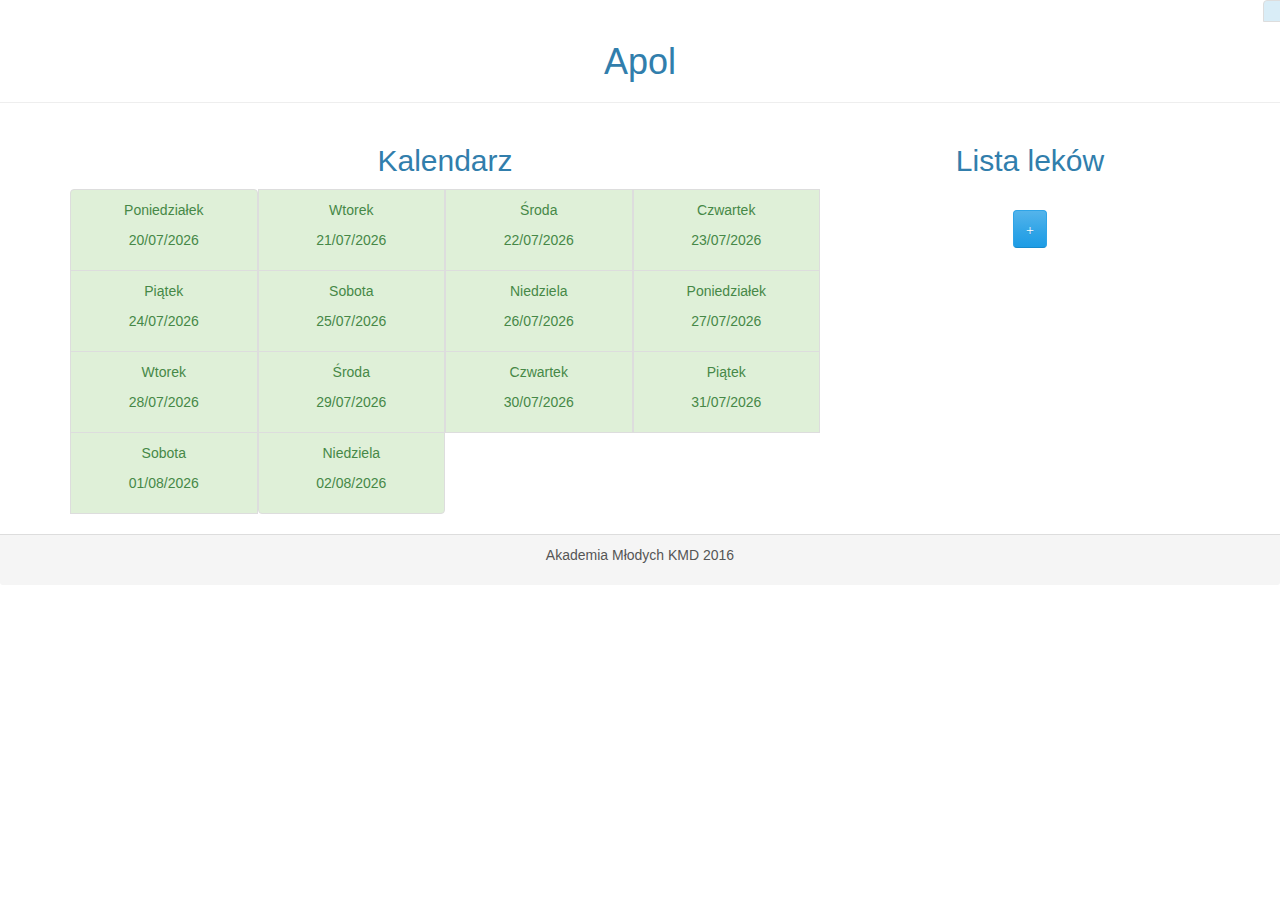
==== commit 1e16fd10: "Usuwanie działa" ====
--- a/Front-end/Front-end/index.html
+++ b/Front-end/Front-end/index.html
@@ -16,7 +16,7 @@
 <body>
     <div class="row text-center">
         <div class="list-group-item-info list-group-item" style="vertical-align:top; float:right" id="infobox">
-            
+
         </div>
         <div class="page-header">
 
@@ -24,7 +24,7 @@
 
         </div>
     </div>
-    
+
     <div class="container">
         <div class="row"></div>
         <div class="row">
@@ -56,6 +56,7 @@
                     <span data-toggle="modal" data-target="#form"><button data-placement="bottom" onclick="document.forms[0].reset();" data-toggle="tooltip" title="Dodaj lek" type="button" class="btn btn-primary"><span class="glyphicon glyphicon-plus"></span></button></span>
                 </div>
 
+            </div>
         </div>
     </div>
 
